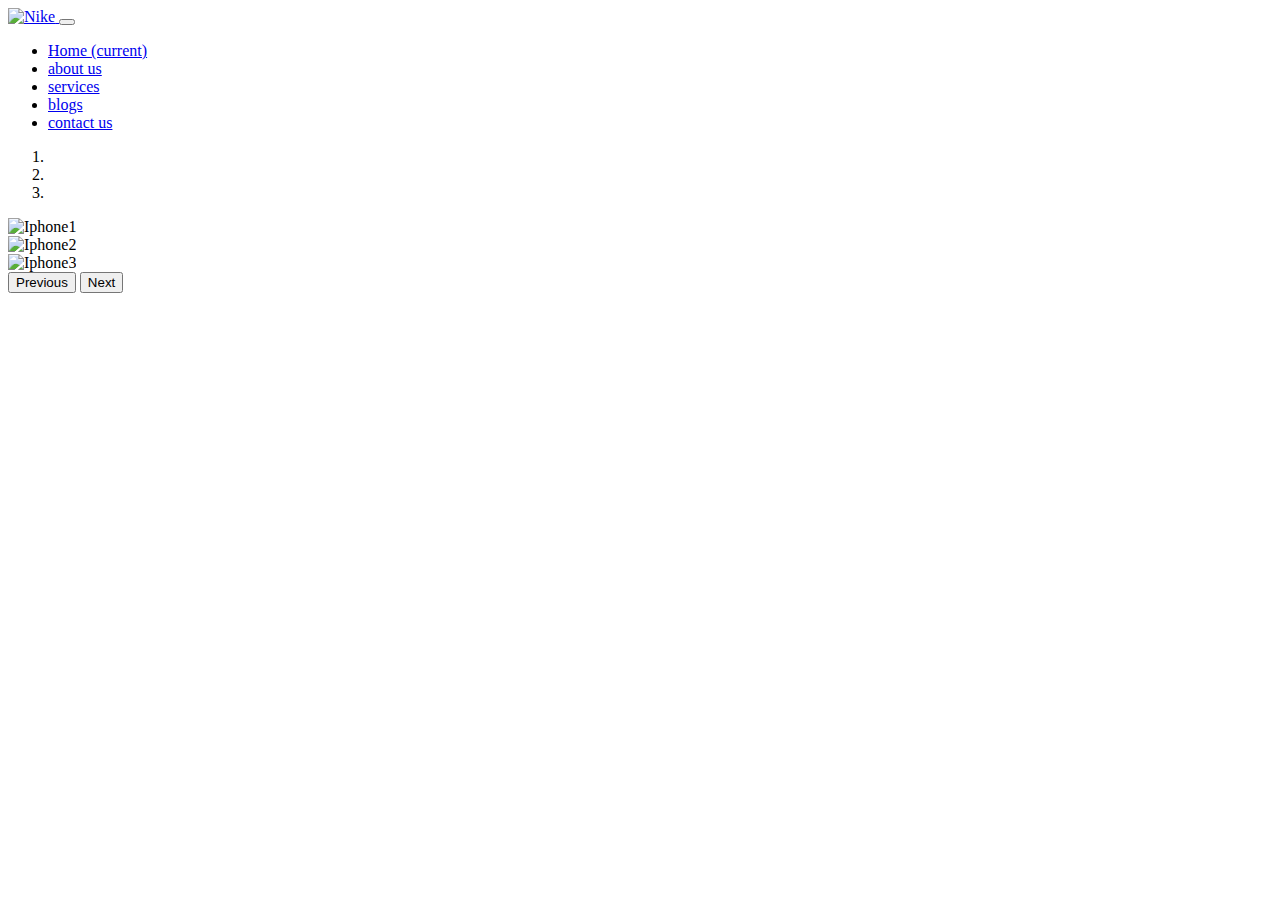
==== assets/index.html @ 488e6e9c "started working on landing page" ====
<!doctype html>
<html lang="en">
  <head>
    <!-- Required meta tags -->
    <meta charset="utf-8">
    <meta name="viewport" content="width=device-width, initial-scale=1, shrink-to-fit=no">

    <!-- Bootstrap CSS -->
    <link rel="stylesheet" href="https://cdn.jsdelivr.net/npm/bootstrap@4.6.2/dist/css/bootstrap.min.css" integrity="sha384-xOolHFLEh07PJGoPkLv1IbcEPTNtaed2xpHsD9ESMhqIYd0nLMwNLD69Npy4HI+N" crossorigin="anonymous">
    <title>Hello, world!</title>
    <link rel="stylesheet" href="./css/style.css">
  </head>
  <body>

    <!--Navbar Start Here-->
    <header class="appheader">
        <nav class="navbar navbar-expand-lg navbar-dark bg-dark">
            <a class="navbar-brand" href="index.html">
                <img class="logo" src="https://static-assets-web.flixcart.com/fk-p-linchpin-web/fk-cp-zion/img/flipkart-plus_8d85f4.png" alt="Nike" title="Nike">
            </a>
            <button class="navbar-toggler" type="button" data-toggle="collapse" data-target="#navbarSupportedContent" aria-controls="navbarSupportedContent" aria-expanded="false" aria-label="Toggle navigation">
              <span class="navbar-toggler-icon"></span>
            </button>
          
            <div class="collapse navbar-collapse" id="navbarSupportedContent">
              <ul class="navbar-nav ml-auto">
                <li class="nav-item active">
                  <a class="nav-link" href="javascript:;">Home <span class="sr-only">(current)</span></a>
                </li>
                <li class="nav-item">
                  <a class="nav-link" href="javascript:;">about us</a>
                </li>
                <li class="nav-item">
                    <a class="nav-link" href="javascript:;">services</a>
                  </li>
                  <li class="nav-item">
                    <a class="nav-link" href="javascript:;">blogs</a>
                  </li>
                  <li class="nav-item">
                    <a class="nav-link" href="javascript:;">contact us</a>
                  </li>
                
            </div>
          </nav>
    </header>
    <!-- >>>>>>>>>>>>>>>>>Carousel Section <<<<<<<<<<<<<<<<<<-->
    <section class="carouselSection">
      <div id="carouselExampleIndicators" class="carousel slide" data-ride="carousel">
        <ol class="carousel-indicators">
          <li data-target="#carouselExampleIndicators" data-slide-to="0" class="active"></li>
          <li data-target="#carouselExampleIndicators" data-slide-to="1"></li>
          <li data-target="#carouselExampleIndicators" data-slide-to="2"></li>
        </ol>
        <div class="carousel-inner">
          <div class="carousel-item active">
            <img class="iphone" src="https://images.unsplash.com/photo-1664478546384-d57ffe74a78c?ixlib=rb-4.0.3&ixid=MnwxMjA3fDB8MHxzZWFyY2h8NXx8aXBob25lJTIwMTR8ZW58MHx8MHx8&auto=format&fit=crop&w=600&q=60" class="d-block w-100" alt="Iphone1">
          </div>
          <div class="carousel-item">
            <img class="iphone" src=https://images.unsplash.com/photo-1616348436168-de43ad0db179?ixlib=rb-4.0.3&ixid=MnwxMjA3fDB8MHxzZWFyY2h8MTh8fGlwaG9uZXxlbnwwfHwwfHw%3D&auto=format&fit=crop&w=600&q=60" class="d-block w-100" alt="Iphone2">
          </div>
          <div class="carousel-item">
            <img class="iphone" src="https://images.unsplash.com/photo-1665988876339-97f5ce64c8dd?ixlib=rb-4.0.3&ixid=MnwxMjA3fDB8MHxzZWFyY2h8MTF8fGlwaG9uZSUyMDE0fGVufDB8fDB8fA%3D%3D&auto=format&fit=crop&w=600&q=60" class="d-block w-100" alt="Iphone3">
          </div>
        </div>
       <button class="carousel-control-prev" type="button" data-target="#carouselExampleIndicators" data-slide="prev">
          <span class="carousel-control-prev-icon" aria-hidden="true"></span>
          <span class="sr-only">Previous</span>
        </button>
        <button class="carousel-control-next" type="button" data-target="#carouselExampleIndicators" data-slide="next">
          <span class="carousel-control-next-icon" aria-hidden="true"></span>
          <span class="sr-only">Next</span>
        </button>
      </div>
    </section>

    <!-- Optional JavaScript; choose one of the two! -->

    <!-- Option 1: jQuery and Bootstrap Bundle (includes Popper) -->
    <script src="https://cdn.jsdelivr.net/npm/jquery@3.5.1/dist/jquery.slim.min.js" integrity="sha384-DfXdz2htPH0lsSSs5nCTpuj/zy4C+OGpamoFVy38MVBnE+IbbVYUew+OrCXaRkfj" crossorigin="anonymous"></script>
    <script src="https://cdn.jsdelivr.net/npm/bootstrap@4.6.2/dist/js/bootstrap.bundle.min.js" integrity="sha384-Fy6S3B9q64WdZWQUiU+q4/2Lc9npb8tCaSX9FK7E8HnRr0Jz8D6OP9dO5Vg3Q9ct" crossorigin="anonymous"></script>

    <!-- Option 2: Separate Popper and Bootstrap JS -->
    <!--
    <script src="https://cdn.jsdelivr.net/npm/jquery@3.5.1/dist/jquery.slim.min.js" integrity="sha384-DfXdz2htPH0lsSSs5nCTpuj/zy4C+OGpamoFVy38MVBnE+IbbVYUew+OrCXaRkfj" crossorigin="anonymous"></script>
    <script src="https://cdn.jsdelivr.net/npm/popper.js@1.16.1/dist/umd/popper.min.js" integrity="sha384-9/reFTGAW83EW2RDu2S0VKaIzap3H66lZH81PoYlFhbGU+6BZp6G7niu735Sk7lN" crossorigin="anonymous"></script>
    <script src="https://cdn.jsdelivr.net/npm/bootstrap@4.6.2/dist/js/bootstrap.min.js" integrity="sha384-+sLIOodYLS7CIrQpBjl+C7nPvqq+FbNUBDunl/OZv93DB7Ln/533i8e/mZXLi/P+" crossorigin="anonymous"></script>
    -->
  </body>
</html>
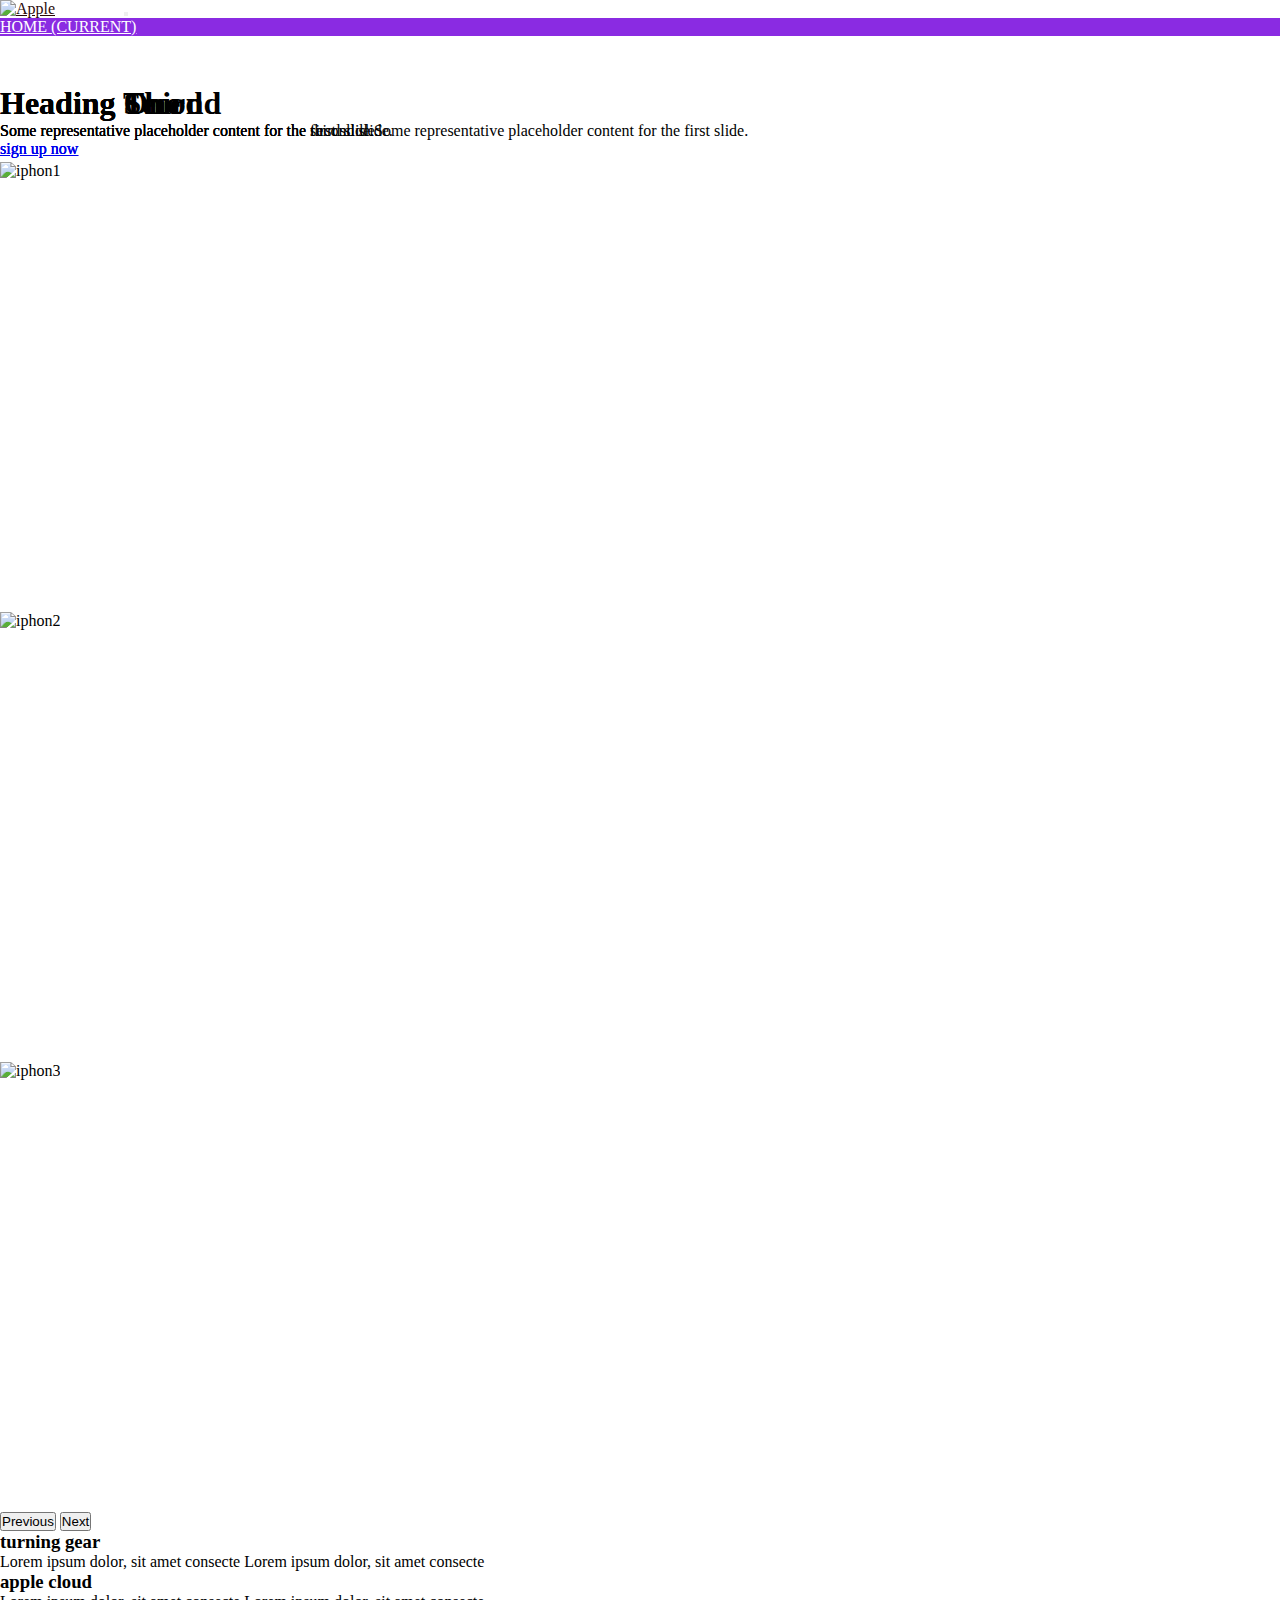
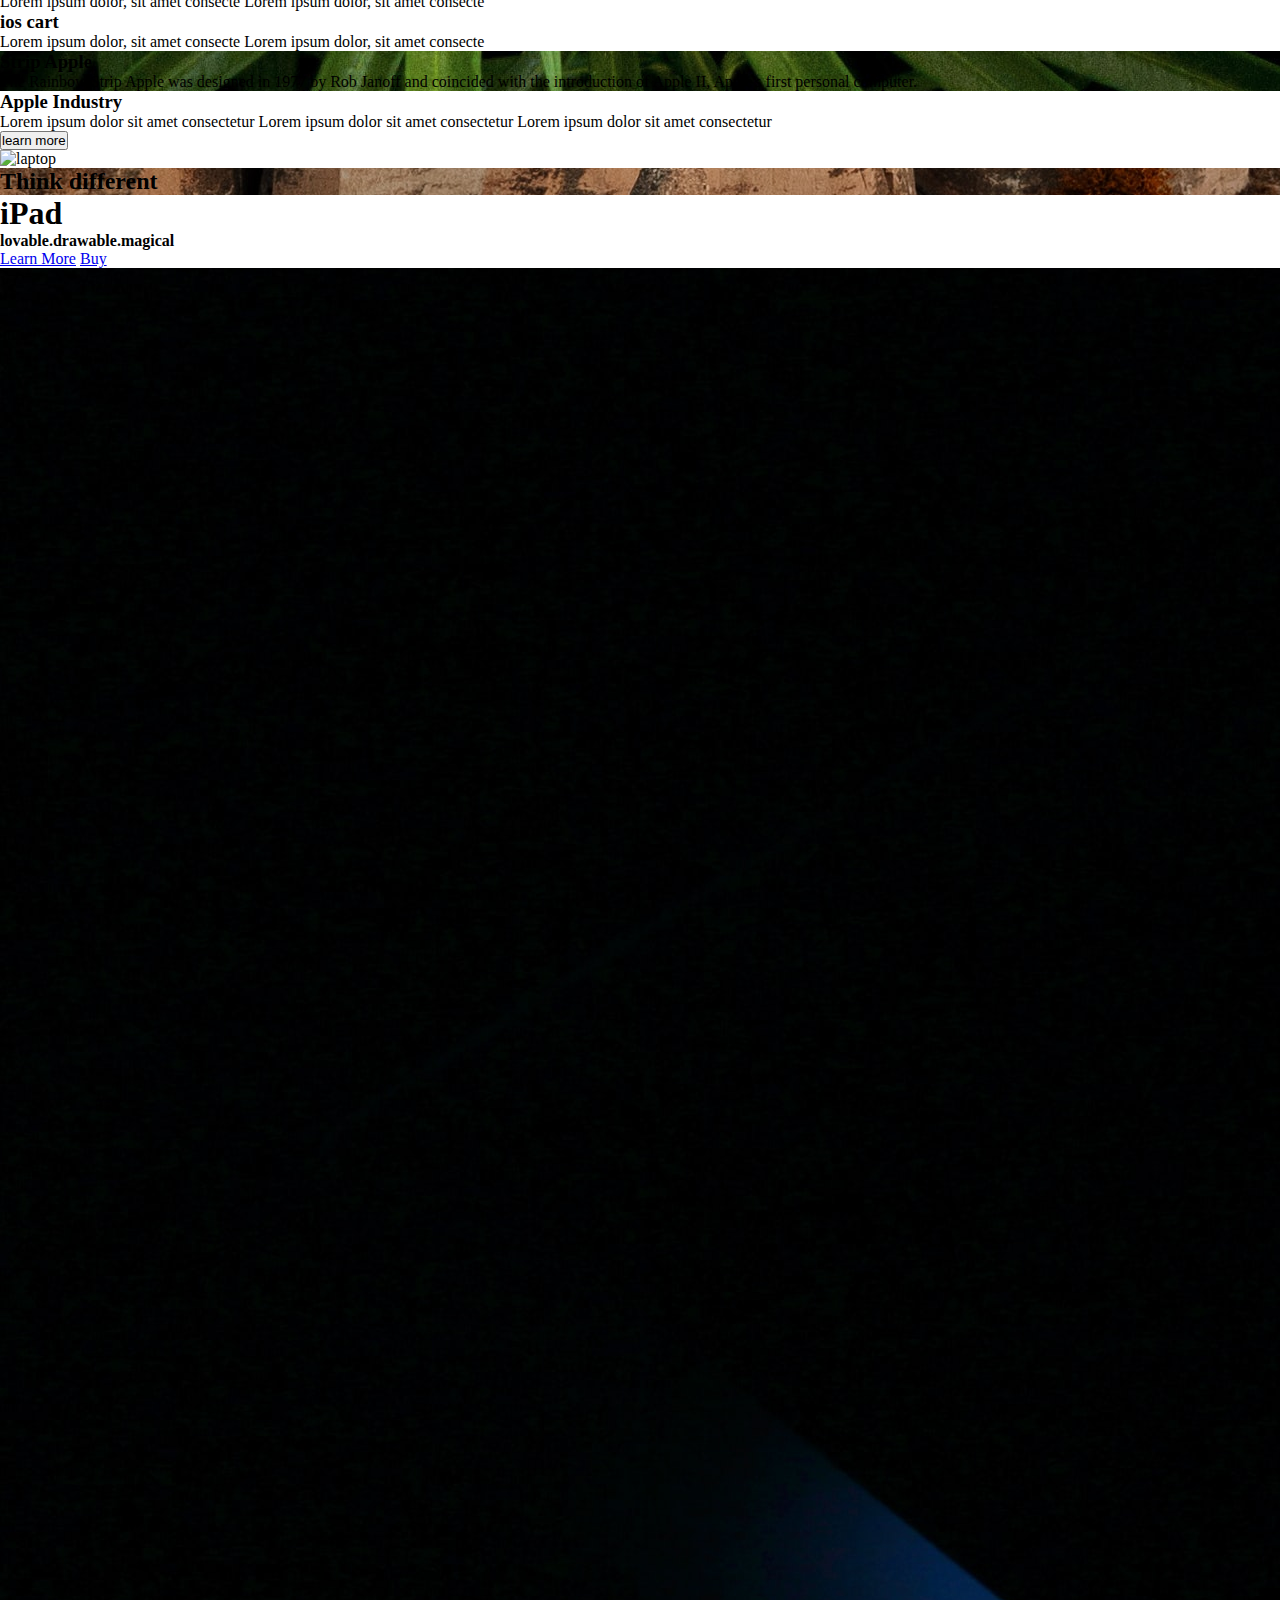
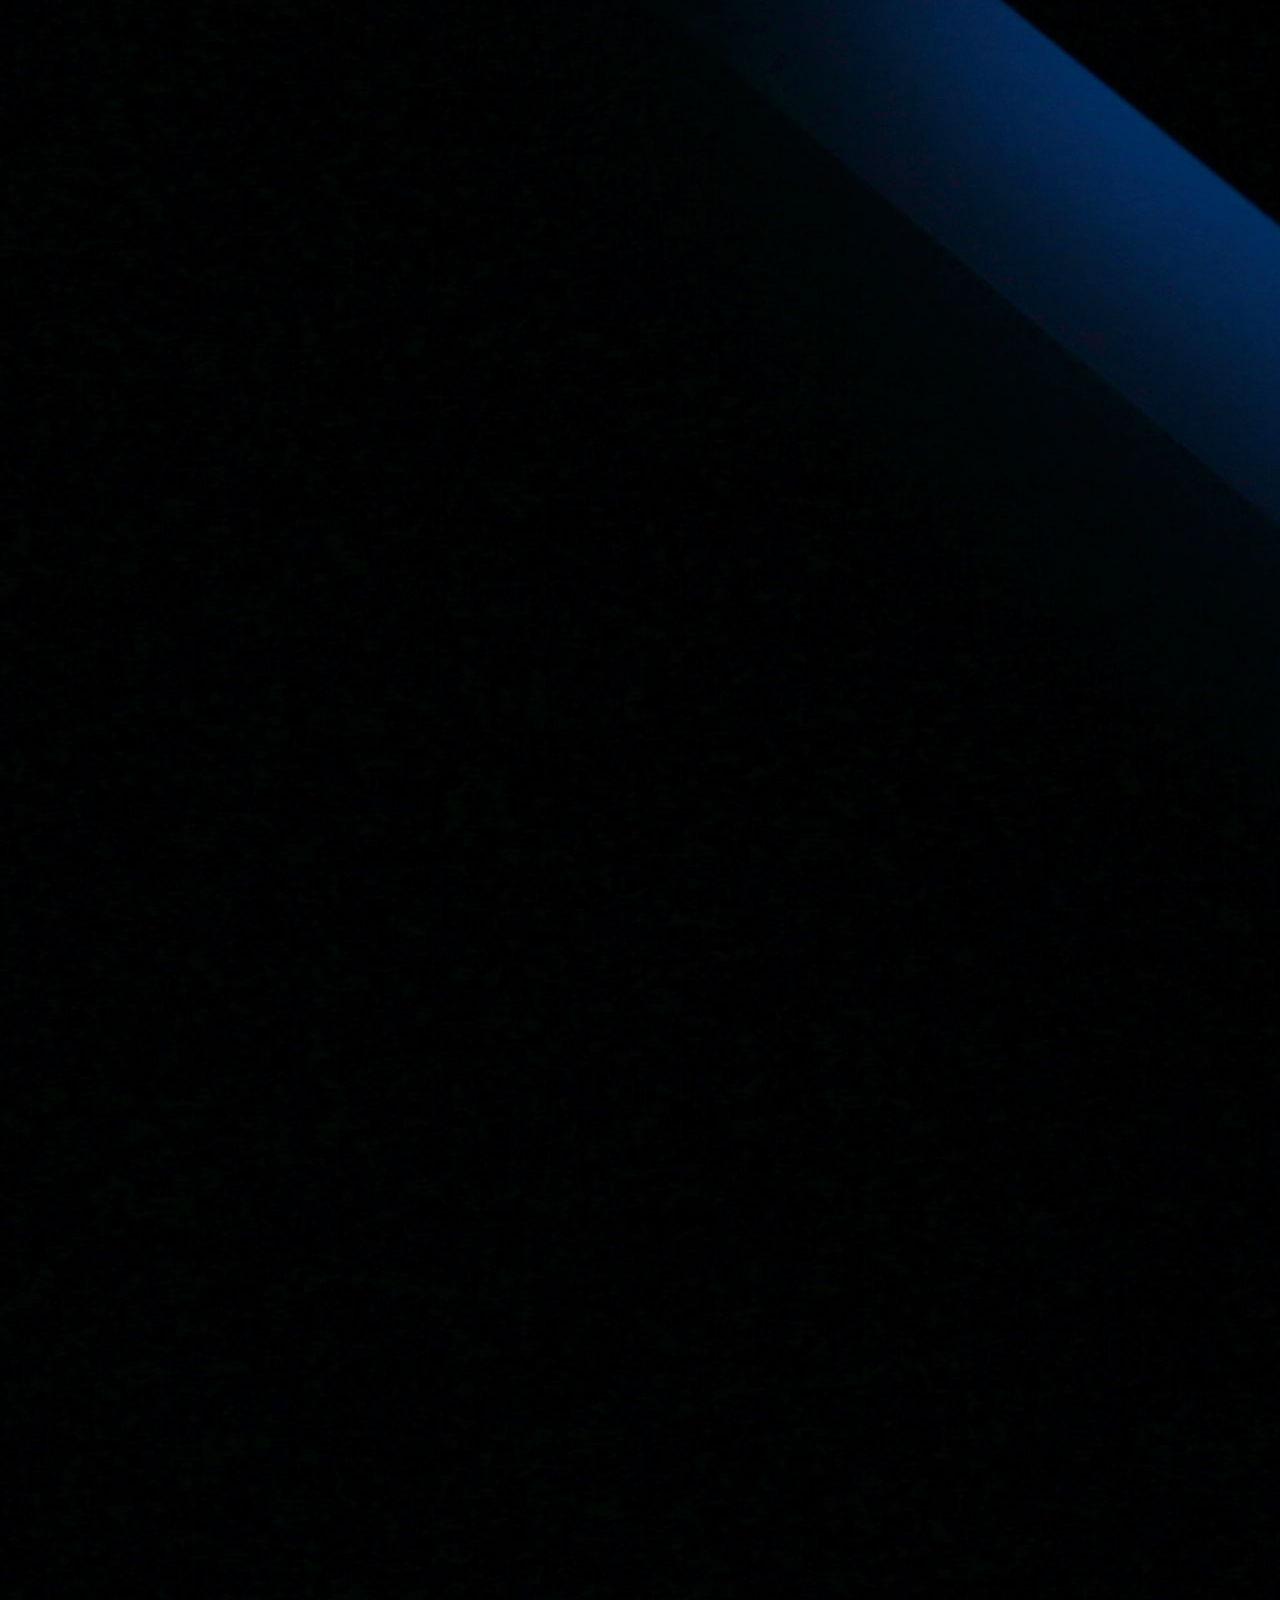
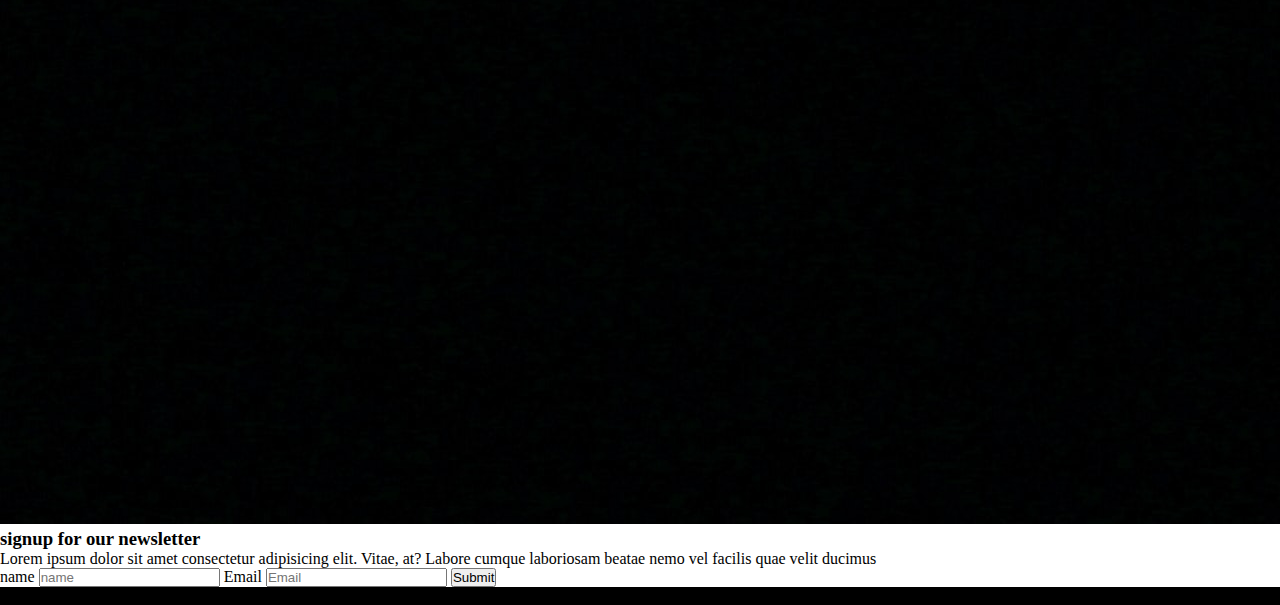
==== commit 95e7888a: "Main page completed" ====
--- a/assets/index.html
+++ b/assets/index.html
@@ -8,15 +8,18 @@
     <!-- Bootstrap CSS -->
     <link rel="stylesheet" href="https://cdn.jsdelivr.net/npm/bootstrap@4.6.2/dist/css/bootstrap.min.css" integrity="sha384-xOolHFLEh07PJGoPkLv1IbcEPTNtaed2xpHsD9ESMhqIYd0nLMwNLD69Npy4HI+N" crossorigin="anonymous">
     <title>Hello, world!</title>
+    <!-- FontAwsome kit -->
+    <script src="https://kit.fontawesome.com/b6753c356f.js" crossorigin="anonymous"></script>
     <link rel="stylesheet" href="./css/style.css">
   </head>
   <body>
 
-    <!--Navbar Start Here-->
+            <!-- >>>>>>>>>>>>>>>>Navbar Start Here<<<<<<<<<<<<<<<<<< -->
+
     <header class="appheader">
         <nav class="navbar navbar-expand-lg navbar-dark bg-dark">
             <a class="navbar-brand" href="index.html">
-                <img class="logo" src="https://static-assets-web.flixcart.com/fk-p-linchpin-web/fk-cp-zion/img/flipkart-plus_8d85f4.png" alt="Nike" title="Nike">
+                <img class="logo" src="https://upload.wikimedia.org/wikipedia/commons/thumb/8/84/Apple_Computer_Logo_rainbow.svg/771px-Apple_Computer_Logo_rainbow.svg.png?20220821122122" alt="Apple" title=" Apple ">
             </a>
             <button class="navbar-toggler" type="button" data-toggle="collapse" data-target="#navbarSupportedContent" aria-controls="navbarSupportedContent" aria-expanded="false" aria-label="Toggle navigation">
               <span class="navbar-toggler-icon"></span>
@@ -43,35 +46,170 @@
             </div>
           </nav>
     </header>
-    <!-- >>>>>>>>>>>>>>>>>Carousel Section <<<<<<<<<<<<<<<<<<-->
+              <!-- >>>>>>>>>>>>>>>>>Carousel Section <<<<<<<<<<<<<<<<<<-->
+
     <section class="carouselSection">
-      <div id="carouselExampleIndicators" class="carousel slide" data-ride="carousel">
+      <div id="carouselExampleCaptions" class="carousel slide" data-ride="carousel">
         <ol class="carousel-indicators">
-          <li data-target="#carouselExampleIndicators" data-slide-to="0" class="active"></li>
-          <li data-target="#carouselExampleIndicators" data-slide-to="1"></li>
-          <li data-target="#carouselExampleIndicators" data-slide-to="2"></li>
+          <li data-target="#carouselExampleCaptions" data-slide-to="0" class="active"></li>
+          <li data-target="#carouselExampleCaptions" data-slide-to="1"></li>
+          <li data-target="#carouselExampleCaptions" data-slide-to="2"></li>
         </ol>
         <div class="carousel-inner">
           <div class="carousel-item active">
-            <img class="iphone" src="https://images.unsplash.com/photo-1664478546384-d57ffe74a78c?ixlib=rb-4.0.3&ixid=MnwxMjA3fDB8MHxzZWFyY2h8NXx8aXBob25lJTIwMTR8ZW58MHx8MHx8&auto=format&fit=crop&w=600&q=60" class="d-block w-100" alt="Iphone1">
+            <img src="https://fdn.gsmarena.com/imgroot/reviews/22/apple-iphone-14-pro-max/lifestyle/-1024w2/gsmarena_002.jpg" class="d-block w-100" alt="iphon1">
+            <div class="carousel-caption d-none d-md-block head3">
+              <h1 class="display-3">Heading One</h1>
+              <p>Some representative placeholder content for the first slide.Some representative placeholder content for the first slide.</p>
+              <a href="javascript:;" class="btn btn-danger btn-lg text-capitalize"> sign up now</a>
+            </div>
           </div>
           <div class="carousel-item">
-            <img class="iphone" src=https://images.unsplash.com/photo-1616348436168-de43ad0db179?ixlib=rb-4.0.3&ixid=MnwxMjA3fDB8MHxzZWFyY2h8MTh8fGlwaG9uZXxlbnwwfHwwfHw%3D&auto=format&fit=crop&w=600&q=60" class="d-block w-100" alt="Iphone2">
+            <img src="https://images.unsplash.com/photo-1596558450268-9c27524ba856?ixlib=rb-4.0.3&ixid=MnwxMjA3fDB8MHxzZWFyY2h8NHx8bW9iaWxlJTIwcGhvbmVzfGVufDB8fDB8fA%3D%3D&auto=format&fit=crop&w=600&q=60" class="d-block w-100" alt="iphon2">
+            <div class="carousel-caption d-none d-md-block head3 text-right">
+              <h1 class="display-3">Heading Second</h1>
+              <p>Some representative placeholder content for the second slide.</p>
+              <a href="javascript:;" class="btn btn-info btn-lg text-capitalize"> sign up now</a>
+            </div>
           </div>
           <div class="carousel-item">
-            <img class="iphone" src="https://images.unsplash.com/photo-1665988876339-97f5ce64c8dd?ixlib=rb-4.0.3&ixid=MnwxMjA3fDB8MHxzZWFyY2h8MTF8fGlwaG9uZSUyMDE0fGVufDB8fDB8fA%3D%3D&auto=format&fit=crop&w=600&q=60" class="d-block w-100" alt="Iphone3">
-          </div>
-        </div>
-       <button class="carousel-control-prev" type="button" data-target="#carouselExampleIndicators" data-slide="prev">
+            <img src="https://www.gizbot.com/images/2022-09/apple-iphone-14-plus_16636620181.jpg" class="d-block w-100" alt="iphon3">
+            <div class="carousel-caption d-none d-md-block head3 text-right">
+              <h1 class="display-3">Heading Third</h1>
+              <p>Some representative placeholder content for the third slide.</p>
+              <a href="javascript:;" class="btn btn-success btn-lg text-capitalize"> sign up now</a>
+            </div>
+          </div>
+        </div>
+        <button class="carousel-control-prev" type="button" data-target="#carouselExampleCaptions" data-slide="prev">
           <span class="carousel-control-prev-icon" aria-hidden="true"></span>
           <span class="sr-only">Previous</span>
         </button>
-        <button class="carousel-control-next" type="button" data-target="#carouselExampleIndicators" data-slide="next">
+        <button class="carousel-control-next" type="button" data-target="#carouselExampleCaptions" data-slide="next">
           <span class="carousel-control-next-icon" aria-hidden="true"></span>
           <span class="sr-only">Next</span>
         </button>
       </div>
     </section>
+
+
+         <!-- >>>>>>>>>>>>>>> Icon Section  <<<<<<<<<<<<<<<<<<<<<<<<< -->
+
+
+    <section class="icon py-5">
+      <div class="container">
+        <div class="row text-center">
+          <div class="col-md-4">
+            <div class="myThumbnail">
+                <i class="fa fa-cog fa-4x mb-2"></i>
+                <h3 class="text-capitalize">turning gear</h3>
+                <p>Lorem ipsum dolor, sit amet consecte Lorem ipsum dolor, sit amet consecte</p>
+            </div>
+          </div>
+          <div class="col-md-4">
+            <i class="fa fa-cloud fa-4x mb-2"></i>
+            <h3 class="text-capitalize">apple cloud</h3>
+            <p>Lorem ipsum dolor, sit amet consecte Lorem ipsum dolor, sit amet consecte</p>
+          </div>
+          <div class="col-md-4">
+            <i class="fas fa-cart-plus fa-4x mb-2"></i>
+            <h3 class="text-capitalize">ios cart</h3>
+            <p>Lorem ipsum dolor, sit amet consecte Lorem ipsum dolor, sit amet consecte</p>
+          </div>
+        </div>
+      </div>
+    </section>
+
+    <!-- >>>>>>>>>>>>>>>>>>>>>>>>Home Heading <<<<<<<<<<<<<<<<<<<<<<<<<< -->
+
+    <section class="homeHeading py-5">
+      <div class="container">
+        <div class="row">
+          <div class="col-md-12 text-center text-white">
+            <h3 class="mb-2">Strip Apple</h3>
+            <p>The Rainbow Strip Apple was designed in 1977 by Rob Janoff and coincided with the introduction of Apple II, Apple's first personal computer.</p>
+          </div>
+        </div>
+      </div>
+    </section>
+
+    <!-- >>>>>>>>>>>>>>>>>>>>>>>Company Info<<<<<<<<<<<<<<<<<<<<<<< -->
+
+    <section class="company-Inf py-5">
+      <div class="container">
+        <div class="row">
+          <div class="col-md-6">
+            <h3>Apple Industry</h3>
+            <P>Lorem ipsum dolor sit amet consectetur Lorem ipsum dolor sit amet consectetur Lorem ipsum dolor sit amet consectetur </P>
+          <button class="btn btn-outline-danger text-capitalize">learn more</button>
+          </div>
+          <div class="col-md-6">
+            <img class="img-fluid" src="https://images.unsplash.com/photo-1611186871348-b1ce696e52c9?ixlib=rb-4.0.3&ixid=MnwxMjA3fDB8MHxwaG90by1wYWdlfHx8fGVufDB8fHx8&auto=format&fit=crop&w=1170&q=80" alt="laptop">
+          </div>
+        </div>
+      </div>
+    </section>
+
+            <!-- >>>>>>>>>>>>>>>>>>>>>>>Video Section.<<<<<<<<<<<<<<<<<<<<<<<<<< -->
+
+            <section class="video py-5">
+              <div class="container">
+                <div class="row">
+                  <div class="col text-center text-white">
+                    <i class="fas fa-play fa-3x mb-2"></i>
+                    <h2>Think different</h2>
+                  </div>
+                </div>
+              </div>
+            </section>
+
+<!-- >>>>>>>>>>>>>>>>>>>>>>>Ipad Section<<<<<<<<<<<<<<<<<<<<<<<<<< -->
+
+<section class="ipad py-5">
+  <div class="container">
+    <div class="row">
+      <div class="col-md-6 text-center applePad">
+        <h1 class=" mb-3">iPad</h1>
+        <h4 class="text-capitalize">lovable.drawable.magical</h4>
+        <a href="javascript:;" class="mr-3">Learn More</a>
+        <a href="javascript:;">Buy</a>
+      </div>
+      <div class="col-md-6">
+        <img class="img-fluid" src="./images/mohamed-m-uAmgf8kRvqg-unsplash.jpg" alt="Ipad">
+      </div>
+    </div>
+  </div>
+</section>
+
+
+
+<!-- >>>>>>>>>>>>>>>>>>>>>>>NewsLetters<<<<<<<<<<<<<<<<<<<<<<<<<< -->
+
+<section class="bg-dark newsLetter py-5 text-white">
+  <div class="container">
+    <div class="row">
+      <div class="col text-center">
+        <h3 class="text-capitalize">signup for our newsletter</h3>
+        <p>Lorem ipsum dolor sit amet consectetur adipisicing elit. Vitae, at? Labore cumque laboriosam beatae nemo vel facilis quae velit ducimus </p>
+       <form class="form-inline justify-content-center">
+        <label for="name" class="sr-only">name</label>
+        <input type="text" id="name" placeholder="name" class="form-control">
+        <label for="email" class="sr-only">Email</label>
+        <input type="email" id="email" placeholder="Email" class="form-control mx-2">
+        <button class="btn btn-info">Submit</button>
+       </form>
+      </div>
+    </div>
+  </div>
+</section>
+
+<!-- >>>>>>>>>>>>>>>>>>>>>>>Footer<<<<<<<<<<<<<<<<<<<<<<<<<< -->
+
+<footer class="py-5 text-white text-center footer">
+  <p class="mb-0">Copyright © 2022 Apple Inc. All rights reserved</p>
+</footer>
+
+
 
     <!-- Optional JavaScript; choose one of the two! -->
 
@@ -86,4 +224,8 @@
     <script src="https://cdn.jsdelivr.net/npm/bootstrap@4.6.2/dist/js/bootstrap.min.js" integrity="sha384-+sLIOodYLS7CIrQpBjl+C7nPvqq+FbNUBDunl/OZv93DB7Ln/533i8e/mZXLi/P+" crossorigin="anonymous"></script>
     -->
   </body>
+
+
+
+
 </html>--- a/assets/css/style.css
+++ b/assets/css/style.css
@@ -0,0 +1,97 @@
+*{
+    padding: 0;
+    margin: 0;
+    box-sizing: border-box;
+}
+
+       /*>>>>>>>>>>>>>>NAVBAR CSS<<<<<<<<<<<<<<<<<<<<*/
+
+/* .header.navbar-dark.navbar-brand{
+ width: 120px;
+ display: inline-block;
+
+} */
+
+.appheader .navbar-dark .navbar-brand {
+    color: rgb(42, 10, 10);
+    width: 120px;
+    display: inline-block;
+}
+.appheader .logo {
+    width: 35%;
+}
+.appheader .navbar-dark .navbar-nav .nav-link {
+
+    color: #fff;
+    text-transform: uppercase;
+}
+.appheader .active{
+
+    background-color:blueviolet
+}
+
+/* >>>>>>>>>>>>>>>>>>>>>>>>>>>>>>>>>>Carousel Section<<<<<<<<<<<<<<<<<<<<<<<<<<<<<<<<<<< */
+.carousel-item{
+    height: 450px;
+    
+}
+.carouselSection .iphone{
+
+height: 100%;
+object-fit: cover;
+width: 100%;
+/* background-size: cover;
+background-position: center;
+background-attachment: fixed;
+background-repeat: no-repeat; */
+
+}
+
+.carouselSection .head3{
+    position: absolute;
+    bottom: auto;
+    top: 85px;
+}
+
+
+/* >>>>>>>>>>>>>>>>>>>>>>>>Home Heading<<<<<<<<<<<<<<< */
+
+.homeHeading,.video{
+    background-image: url("../images/nature-unsplash.jpg");
+    background-repeat: no-repeat;
+    background-position: center;
+    background-attachment: fixed;
+    position: relative;
+}
+
+.homeHeading::before,.video::before{
+    color: '';
+    background: rgba(0,0,0,0.7);
+    position: absolute;
+    height: 100%;
+    width: 100%;
+    top: 0;
+    left: 0;
+}
+
+/* >>>>>>>>>>>>>>>>>>>>>>>Video Section<<<<<<<<<<<<<<<<<<<<<< */
+
+.video{
+    background-image: url('../images/video.jpg');
+    position: relative;
+}
+
+/* 
+.applePad{
+    position: relative;
+    bottom: auto;
+    top: 50px;
+   
+} */
+
+
+/* >>>>>>>>>>>>>>>>>>>>>>>Footer<<<<<<<<<<<<<<<<<<<<<< */
+
+.footer{
+    background-color: #000;
+}
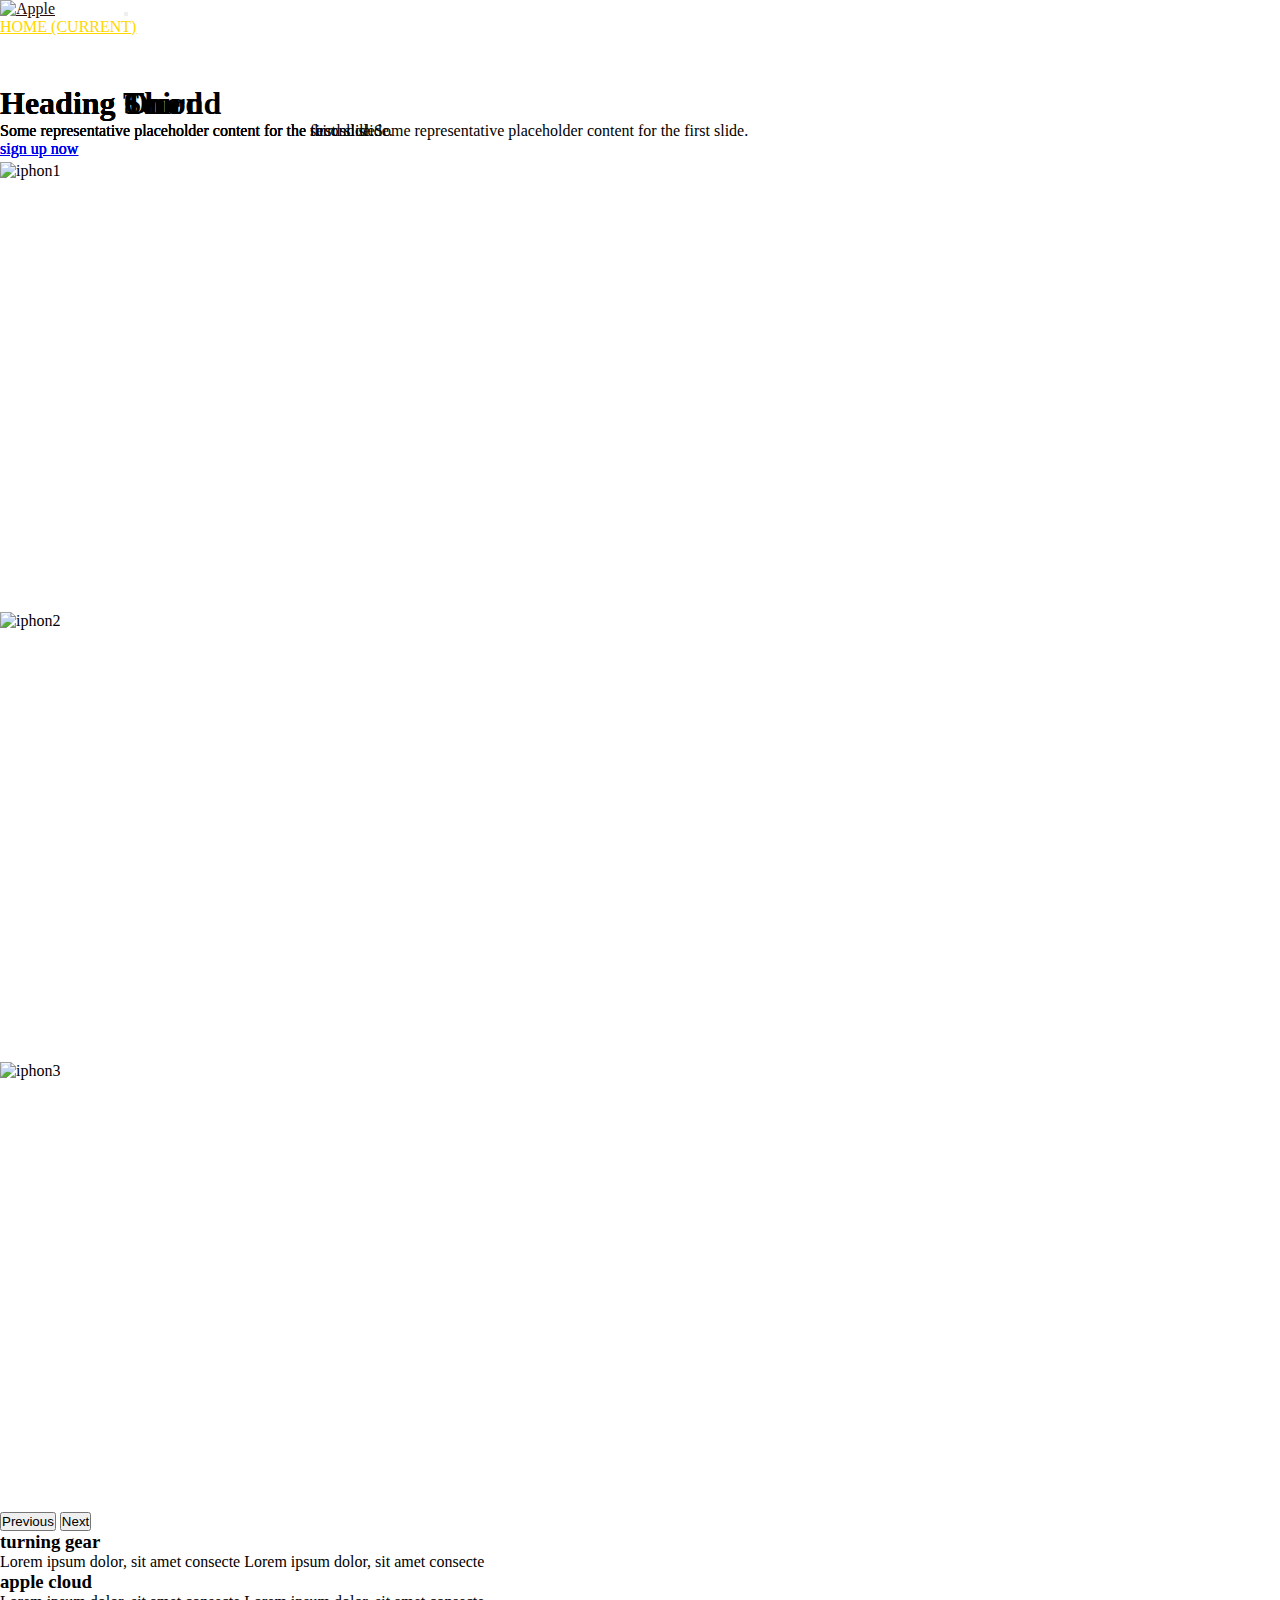
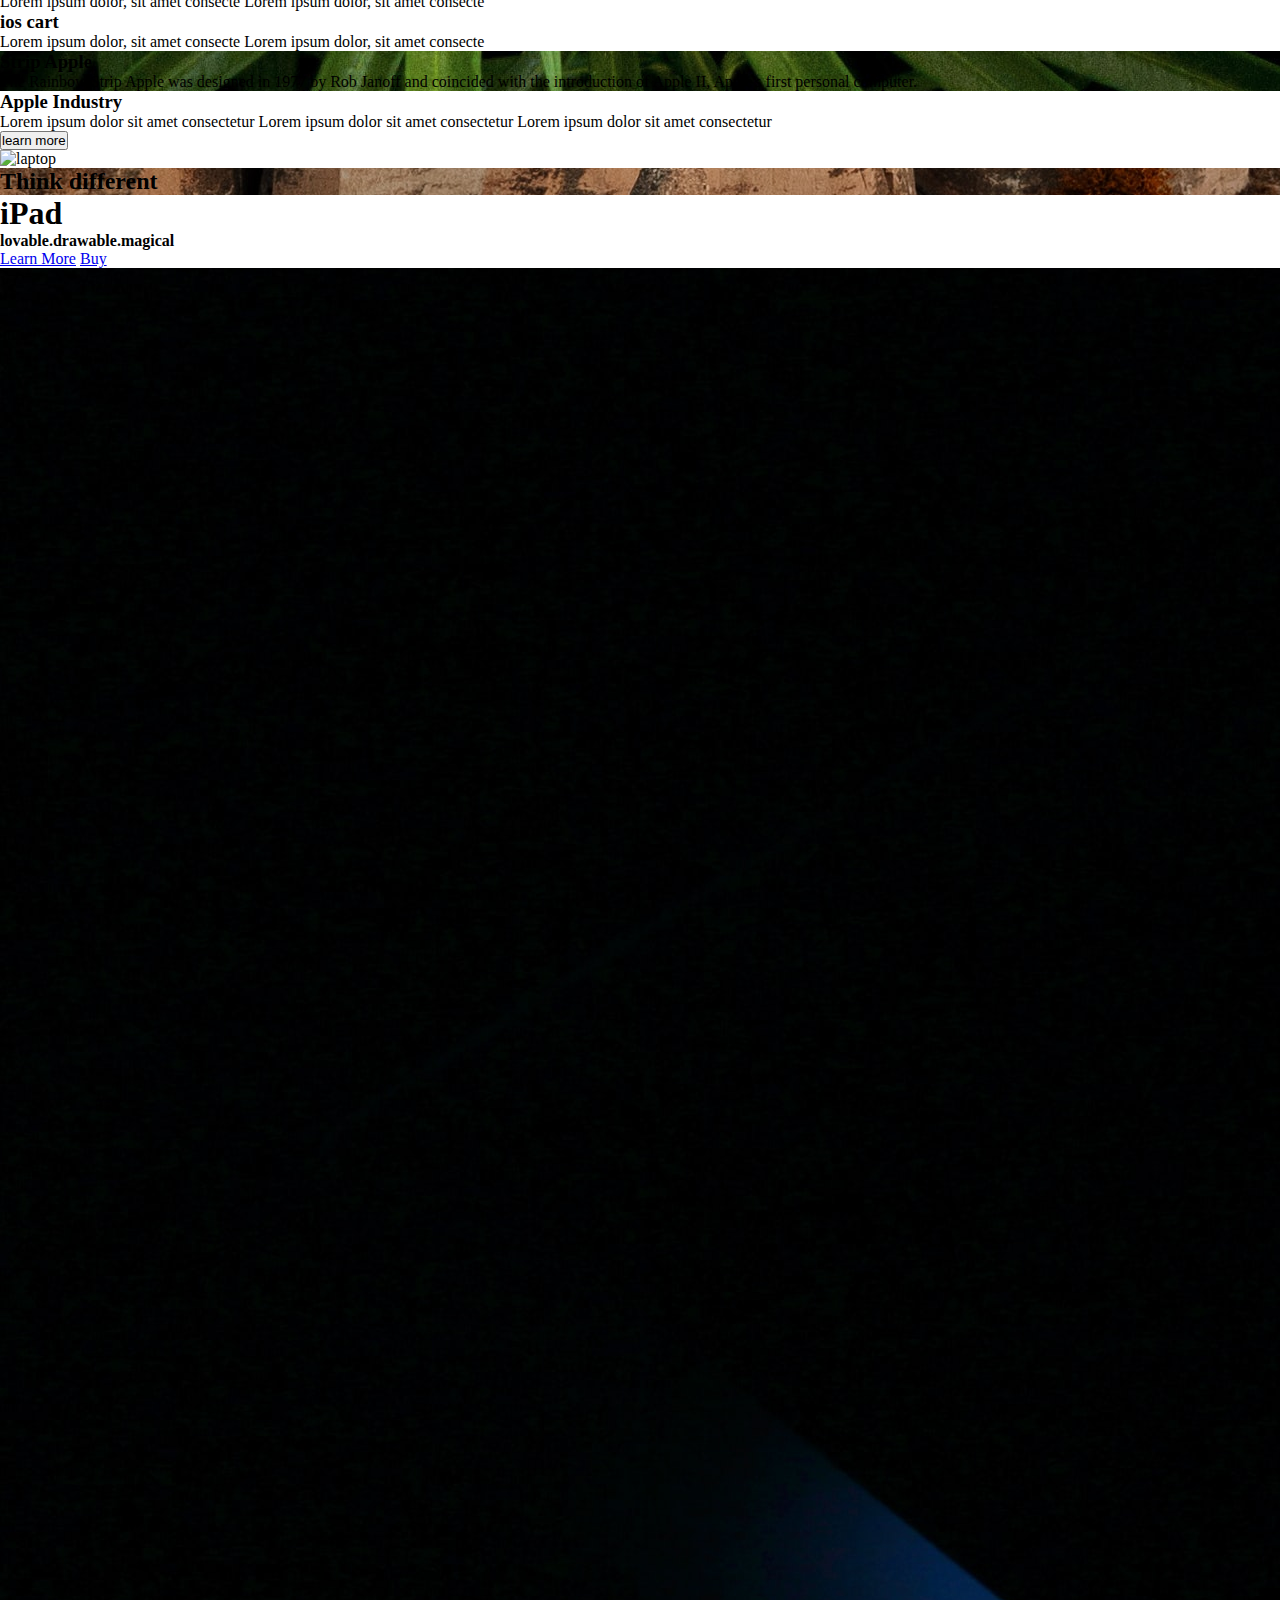
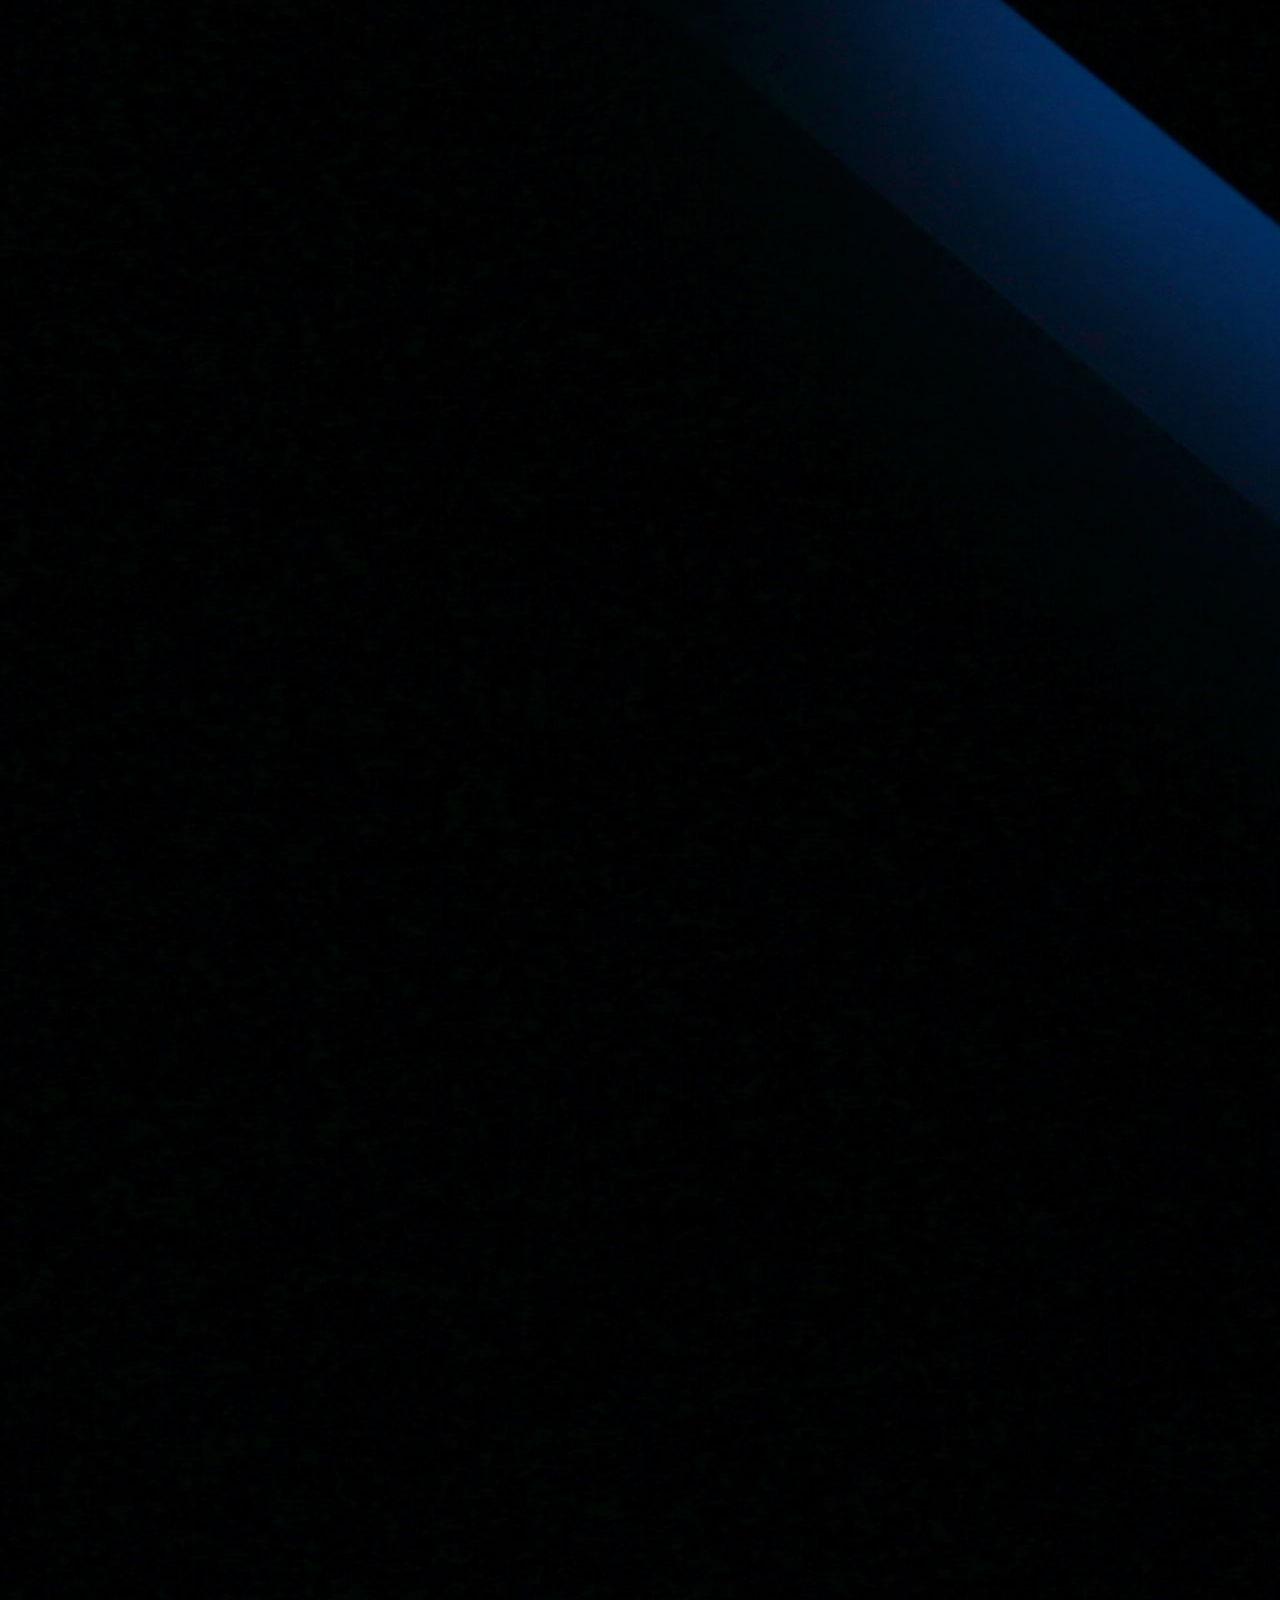
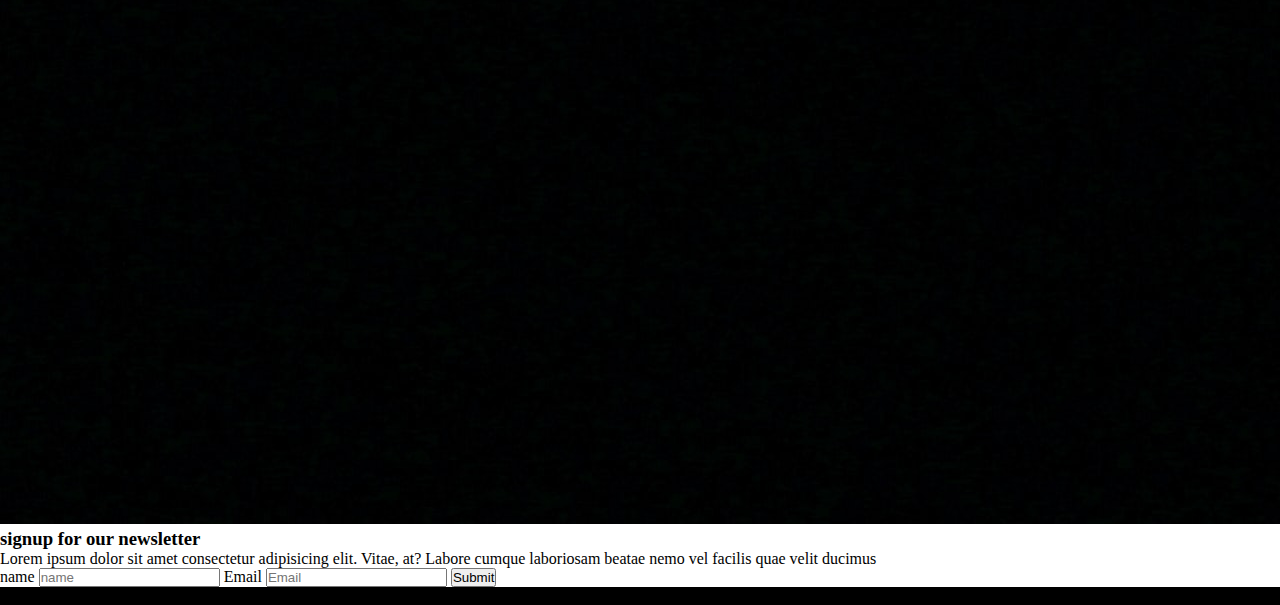
==== commit eecbd9aa: "complete about us page" ====
--- a/assets/index.html
+++ b/assets/index.html
@@ -10,6 +10,7 @@
     <title>Hello, world!</title>
     <!-- FontAwsome kit -->
     <script src="https://kit.fontawesome.com/b6753c356f.js" crossorigin="anonymous"></script>
+    
     <link rel="stylesheet" href="./css/style.css">
   </head>
   <body>
@@ -28,19 +29,19 @@
             <div class="collapse navbar-collapse" id="navbarSupportedContent">
               <ul class="navbar-nav ml-auto">
                 <li class="nav-item active">
-                  <a class="nav-link" href="javascript:;">Home <span class="sr-only">(current)</span></a>
+                  <a class="nav-link" href="index.html">Home <span class="sr-only">(current)</span></a>
                 </li>
                 <li class="nav-item">
-                  <a class="nav-link" href="javascript:;">about us</a>
+                  <a class="nav-link" href="aboutus.html">about us</a>
                 </li>
                 <li class="nav-item">
-                    <a class="nav-link" href="javascript:;">services</a>
+                    <a class="nav-link" href="service.html">services</a>
                   </li>
                   <li class="nav-item">
-                    <a class="nav-link" href="javascript:;">blogs</a>
+                    <a class="nav-link" href="blogs.html">blogs</a>
                   </li>
                   <li class="nav-item">
-                    <a class="nav-link" href="javascript:;">contact us</a>
+                    <a class="nav-link" href="contactus.html">contact us</a>
                   </li>
                 
             </div>
@@ -203,10 +204,12 @@
   </div>
 </section>
 
+
+
 <!-- >>>>>>>>>>>>>>>>>>>>>>>Footer<<<<<<<<<<<<<<<<<<<<<<<<<< -->
 
 <footer class="py-5 text-white text-center footer">
-  <p class="mb-0">Copyright © 2022 Apple Inc. All rights reserved</p>
+  <p class="mb-0">Copyright © 2022 BAD Inc. All rights reserved</p>
 </footer>
 
 
@@ -223,6 +226,7 @@
     <script src="https://cdn.jsdelivr.net/npm/popper.js@1.16.1/dist/umd/popper.min.js" integrity="sha384-9/reFTGAW83EW2RDu2S0VKaIzap3H66lZH81PoYlFhbGU+6BZp6G7niu735Sk7lN" crossorigin="anonymous"></script>
     <script src="https://cdn.jsdelivr.net/npm/bootstrap@4.6.2/dist/js/bootstrap.min.js" integrity="sha384-+sLIOodYLS7CIrQpBjl+C7nPvqq+FbNUBDunl/OZv93DB7Ln/533i8e/mZXLi/P+" crossorigin="anonymous"></script>
     -->
+
   </body>
 
 
--- a/assets/css/style.css
+++ b/assets/css/style.css
@@ -25,9 +25,9 @@
     color: #fff;
     text-transform: uppercase;
 }
-.appheader .active{
+.appheader .navbar-nav .active > .nav-link{
 
-    background-color:blueviolet
+   color:gold
 }
 
 /* >>>>>>>>>>>>>>>>>>>>>>>>>>>>>>>>>>Carousel Section<<<<<<<<<<<<<<<<<<<<<<<<<<<<<<<<<<< */
